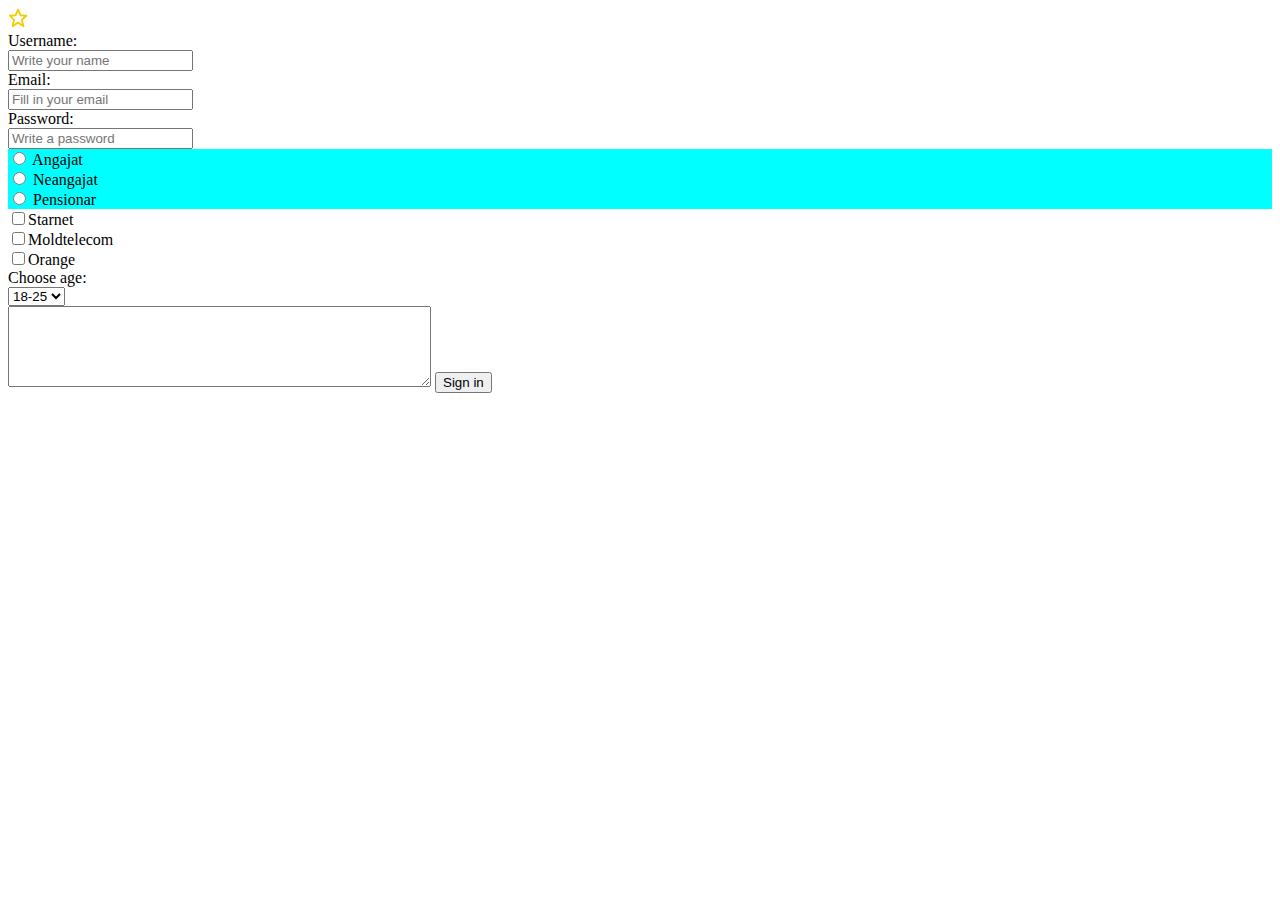
==== index.html @ ba99c690 "Add materials for lesson #9" ====
<!DOCTYPE html>
<html lang="en">

<head>
    <meta charset="UTF-8">
    <title>The Code Magazine</title>
    <link rel="stylesheet" href="style.css">
</head>

<body>
    <svg xmlns="http://www.w3.org/2000/svg" width="20" height="20" viewBox="0 0 20 20" fill="none">
        <path
            d="M5.0319 12.1308L3.66522 18.0488C3.6229 18.228 3.63561 18.4158 3.70168 18.5877C3.76775 18.7596 3.88411 18.9075 4.03557 19.0122C4.18703 19.1169 4.36655 19.1735 4.55068 19.1746C4.7348 19.1757 4.91498 19.1212 5.06767 19.0183L10.062 15.6888L15.0564 19.0183C15.2126 19.1221 15.3968 19.1755 15.5843 19.1714C15.7718 19.1673 15.9536 19.1058 16.1051 18.9953C16.2567 18.8849 16.3707 18.7306 16.432 18.5534C16.4933 18.3761 16.4988 18.1844 16.4478 18.0039L14.7702 12.1336L18.9308 8.38944C19.064 8.26946 19.1592 8.11304 19.2045 7.93955C19.2498 7.76605 19.2432 7.58308 19.1856 7.41327C19.1281 7.24345 19.022 7.09424 18.8805 6.98408C18.739 6.87392 18.5683 6.80764 18.3896 6.79345L13.1604 6.37703L10.8976 1.36801C10.8255 1.20672 10.7082 1.06976 10.5599 0.973657C10.4116 0.877554 10.2387 0.826416 10.062 0.826416C9.88532 0.826416 9.7124 0.877554 9.56413 0.973657C9.41586 1.06976 9.29857 1.20672 9.22641 1.36801L6.9636 6.37703L1.73445 6.79254C1.55875 6.80645 1.39079 6.87069 1.25065 6.97757C1.11052 7.08445 1.00414 7.22943 0.944242 7.39518C0.884346 7.56094 0.873472 7.74044 0.91292 7.91221C0.952367 8.08398 1.04047 8.24074 1.16668 8.36376L5.0319 12.1308ZM7.64877 8.16288C7.81249 8.14998 7.96973 8.09328 8.104 7.99871C8.23827 7.90414 8.34462 7.77519 8.41191 7.62538L10.062 3.97387L11.7121 7.62538C11.7794 7.77519 11.8858 7.90414 12.02 7.99871C12.1543 8.09328 12.3115 8.14998 12.4753 8.16288L16.1185 8.45181L13.1182 11.1521C12.8577 11.387 12.7541 11.7484 12.8495 12.0859L13.9988 16.108L10.572 13.8231C10.4216 13.7222 10.2445 13.6683 10.0634 13.6683C9.88224 13.6683 9.70519 13.7222 9.55478 13.8231L5.9739 16.2107L6.937 12.0409C6.97231 11.8876 6.96757 11.7277 6.92323 11.5767C6.8789 11.4257 6.79646 11.2887 6.68384 11.1787L3.89728 8.4619L7.64877 8.16288Z"
            fill="#F3CD03" />
    </svg>
    <!-- Inputs -->
    <form action="">
        <label for="username">Username: </label><br />
        <input type="text" placeholder="Write your name" name="username">
        <br />

        <label for="email">Email: </label><br />
        <input type="email" placeholder="Fill in your email" name="email" required>
        <br />

        <label for="password">Password: </label><br />
        <input type="password" placeholder="Write a password" name="password" required>

        <br />

        <div style="background-color: aqua;">
            <input type="radio" name="angajare" value="angajat"> Angajat<br>
            <input type="radio" name="angajare" value="neangajat"> Neangajat<br>
            <input type="radio" name="angajare" value="pensionar"> Pensionar<br>
        </div>

        <section>
            <input type="checkbox" name="company1" value="Starnet">Starnet<br>
            <input type="checkbox" name="company2" value="Moldtelecom">Moldtelecom<br>
            <input type="checkbox" name="company3" value="Orange">Orange<br>
        </section>

        <!-- Select - dropdown -->

        <label for="age"> Choose age: </label><br>
        <select name="age">
            <option value="18-25">18-25</option>
            <option value="25-35">25-35</option>
            <option value="35-45">35-45</option>
            <option value="45-55">45-55</option>
            <option value="55-65">55-65</option>
        </select>
        <br>

        <textarea name="paragraph" rows="5" cols="50"></textarea>
        <input type="submit" value="Sign in" />
    </form>
</body>

</html>
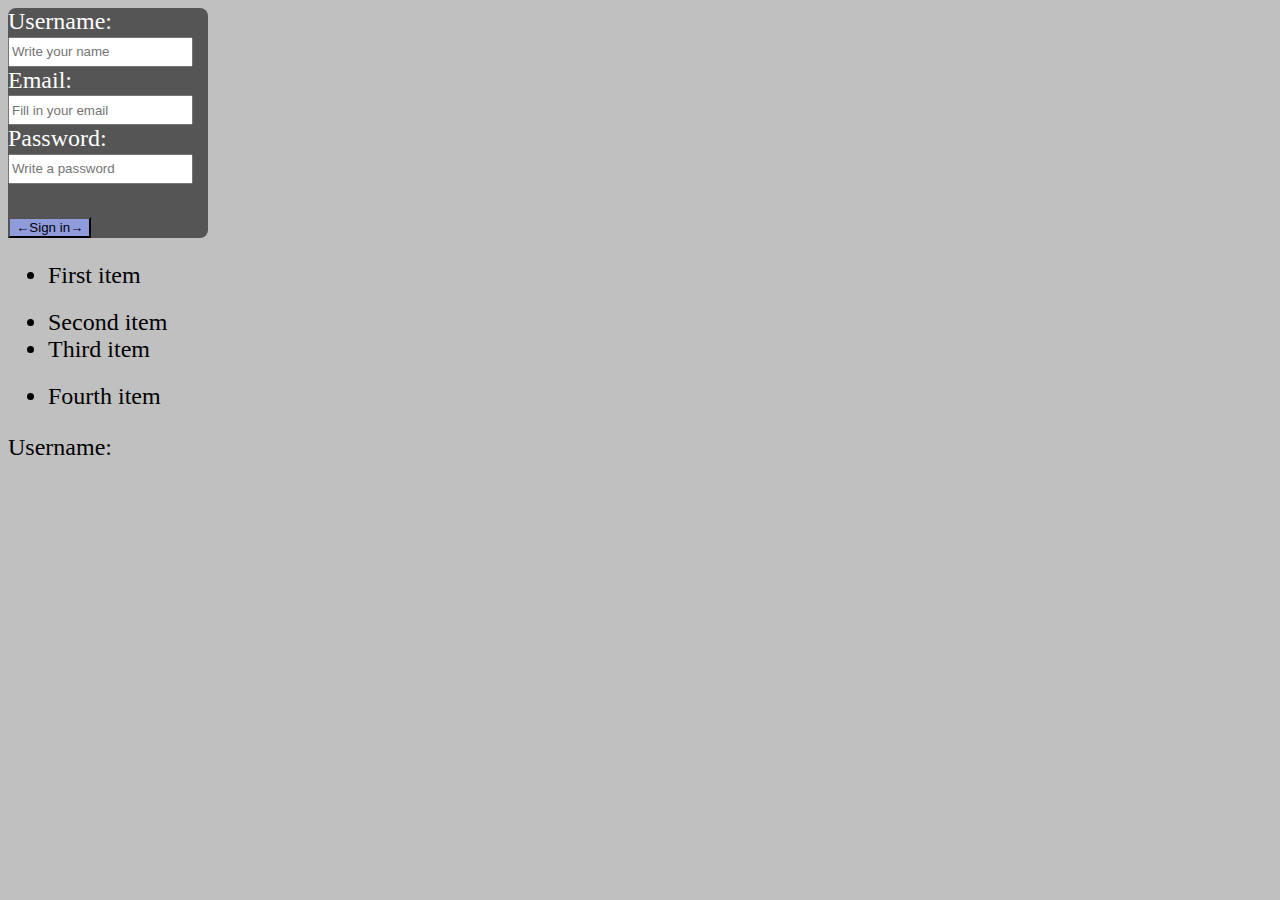
==== commit a2441a2d: "Add materials for lesson #10" ====
--- a/index.html
+++ b/index.html
@@ -8,53 +8,34 @@
 </head>
 
 <body>
-    <svg xmlns="http://www.w3.org/2000/svg" width="20" height="20" viewBox="0 0 20 20" fill="none">
-        <path
-            d="M5.0319 12.1308L3.66522 18.0488C3.6229 18.228 3.63561 18.4158 3.70168 18.5877C3.76775 18.7596 3.88411 18.9075 4.03557 19.0122C4.18703 19.1169 4.36655 19.1735 4.55068 19.1746C4.7348 19.1757 4.91498 19.1212 5.06767 19.0183L10.062 15.6888L15.0564 19.0183C15.2126 19.1221 15.3968 19.1755 15.5843 19.1714C15.7718 19.1673 15.9536 19.1058 16.1051 18.9953C16.2567 18.8849 16.3707 18.7306 16.432 18.5534C16.4933 18.3761 16.4988 18.1844 16.4478 18.0039L14.7702 12.1336L18.9308 8.38944C19.064 8.26946 19.1592 8.11304 19.2045 7.93955C19.2498 7.76605 19.2432 7.58308 19.1856 7.41327C19.1281 7.24345 19.022 7.09424 18.8805 6.98408C18.739 6.87392 18.5683 6.80764 18.3896 6.79345L13.1604 6.37703L10.8976 1.36801C10.8255 1.20672 10.7082 1.06976 10.5599 0.973657C10.4116 0.877554 10.2387 0.826416 10.062 0.826416C9.88532 0.826416 9.7124 0.877554 9.56413 0.973657C9.41586 1.06976 9.29857 1.20672 9.22641 1.36801L6.9636 6.37703L1.73445 6.79254C1.55875 6.80645 1.39079 6.87069 1.25065 6.97757C1.11052 7.08445 1.00414 7.22943 0.944242 7.39518C0.884346 7.56094 0.873472 7.74044 0.91292 7.91221C0.952367 8.08398 1.04047 8.24074 1.16668 8.36376L5.0319 12.1308ZM7.64877 8.16288C7.81249 8.14998 7.96973 8.09328 8.104 7.99871C8.23827 7.90414 8.34462 7.77519 8.41191 7.62538L10.062 3.97387L11.7121 7.62538C11.7794 7.77519 11.8858 7.90414 12.02 7.99871C12.1543 8.09328 12.3115 8.14998 12.4753 8.16288L16.1185 8.45181L13.1182 11.1521C12.8577 11.387 12.7541 11.7484 12.8495 12.0859L13.9988 16.108L10.572 13.8231C10.4216 13.7222 10.2445 13.6683 10.0634 13.6683C9.88224 13.6683 9.70519 13.7222 9.55478 13.8231L5.9739 16.2107L6.937 12.0409C6.97231 11.8876 6.96757 11.7277 6.92323 11.5767C6.8789 11.4257 6.79646 11.2887 6.68384 11.1787L3.89728 8.4619L7.64877 8.16288Z"
-            fill="#F3CD03" />
-    </svg>
-    <!-- Inputs -->
-    <form action="">
-        <label for="username">Username: </label><br />
-        <input type="text" placeholder="Write your name" name="username">
-        <br />
+    <section id="form-section" class="form-container">
+        <!-- Inputs -->
+        <form action="">
+            <label for="username">Username: </label><br />
+            <input type="text" placeholder="Write your name" name="username">
+            <br />
 
-        <label for="email">Email: </label><br />
-        <input type="email" placeholder="Fill in your email" name="email" required>
-        <br />
+            <label for="email">Email: </label><br />
+            <input type="email" placeholder="Fill in your email" name="email" required>
+            <br />
 
-        <label for="password">Password: </label><br />
-        <input type="password" placeholder="Write a password" name="password" required>
+            <label for="password">Password: </label><br />
+            <input type="password" placeholder="Write a password" name="password" required>
+            <br />
+            <br />
+            <!-- <input type="submit" class="submit-button" value="Sign in" /> -->
+            <button id="submit_button" type="submit" class="submit-button">Sign in</button>
+        </form>
+    </section>
 
-        <br />
+    <ul>
+        <li>First item</li>
+        <li>Second item</li>
+        <li>Third item</li>
+        <li>Fourth item</li>
+    </ul>
 
-        <div style="background-color: aqua;">
-            <input type="radio" name="angajare" value="angajat"> Angajat<br>
-            <input type="radio" name="angajare" value="neangajat"> Neangajat<br>
-            <input type="radio" name="angajare" value="pensionar"> Pensionar<br>
-        </div>
-
-        <section>
-            <input type="checkbox" name="company1" value="Starnet">Starnet<br>
-            <input type="checkbox" name="company2" value="Moldtelecom">Moldtelecom<br>
-            <input type="checkbox" name="company3" value="Orange">Orange<br>
-        </section>
-
-        <!-- Select - dropdown -->
-
-        <label for="age"> Choose age: </label><br>
-        <select name="age">
-            <option value="18-25">18-25</option>
-            <option value="25-35">25-35</option>
-            <option value="35-45">35-45</option>
-            <option value="45-55">45-55</option>
-            <option value="55-65">55-65</option>
-        </select>
-        <br>
-
-        <textarea name="paragraph" rows="5" cols="50"></textarea>
-        <input type="submit" value="Sign in" />
-    </form>
+    <label for="username">Username: </label>
 </body>
 
 </html>--- a/style.css
+++ b/style.css
@@ -0,0 +1,79 @@
+/* Selectori */
+/* tag selector */
+
+body {
+    background-color: #c0c0c0;
+}
+
+section {
+    background-color: #555555;
+    width: 200px;
+}
+
+input {
+    height: 24px;
+}
+
+/* class selector */
+.submit-button {
+    background-color: #909BDC;
+}
+
+/* id selector */
+#form-section {
+    border-radius: 8px;
+}
+
+/* Combined selectors */
+input.submit-button {
+    color: #ffffff;
+}
+
+section label {
+    color: #ffffff;
+}
+
+/* Colors - rgb (red, green, blue); rgba(red, green, blue, alpha); hexadecimal #6caractere  */
+/* rgb(255, 255, 255) - white */
+/* rgb(0, 0, 0) - black */
+/* rgba(255, 255, 255, 1) - white with 100% opacity */
+/* hexadecimal  #ffffff - white */
+/* hexadecimal  #000000 - black */
+
+/* pseudo-elements ::before ::after */
+.submit-button::after {
+    content: "\2192";
+}
+
+.submit-button::before {
+    content: "\2190";
+}
+
+/* pseudo-classes :hover :active :focus :first-child :last-child :nth-child(3, even, odd, 3n) */
+.submit-button:hover {
+    background-color: #a6afe3;
+}
+
+.submit-button:active {
+    background-color: #737cb0;
+}
+
+.submit-button:focus {
+    background-color: #5b638d;
+}
+
+/* li:first-child {
+    margin-top: 12px;
+}
+
+li:last-child {
+    margin-bottom: 12px;
+} */
+
+li:nth-child(odd) {
+    margin-bottom: 20px;
+}
+
+body {
+    font-size: 24px;
+}
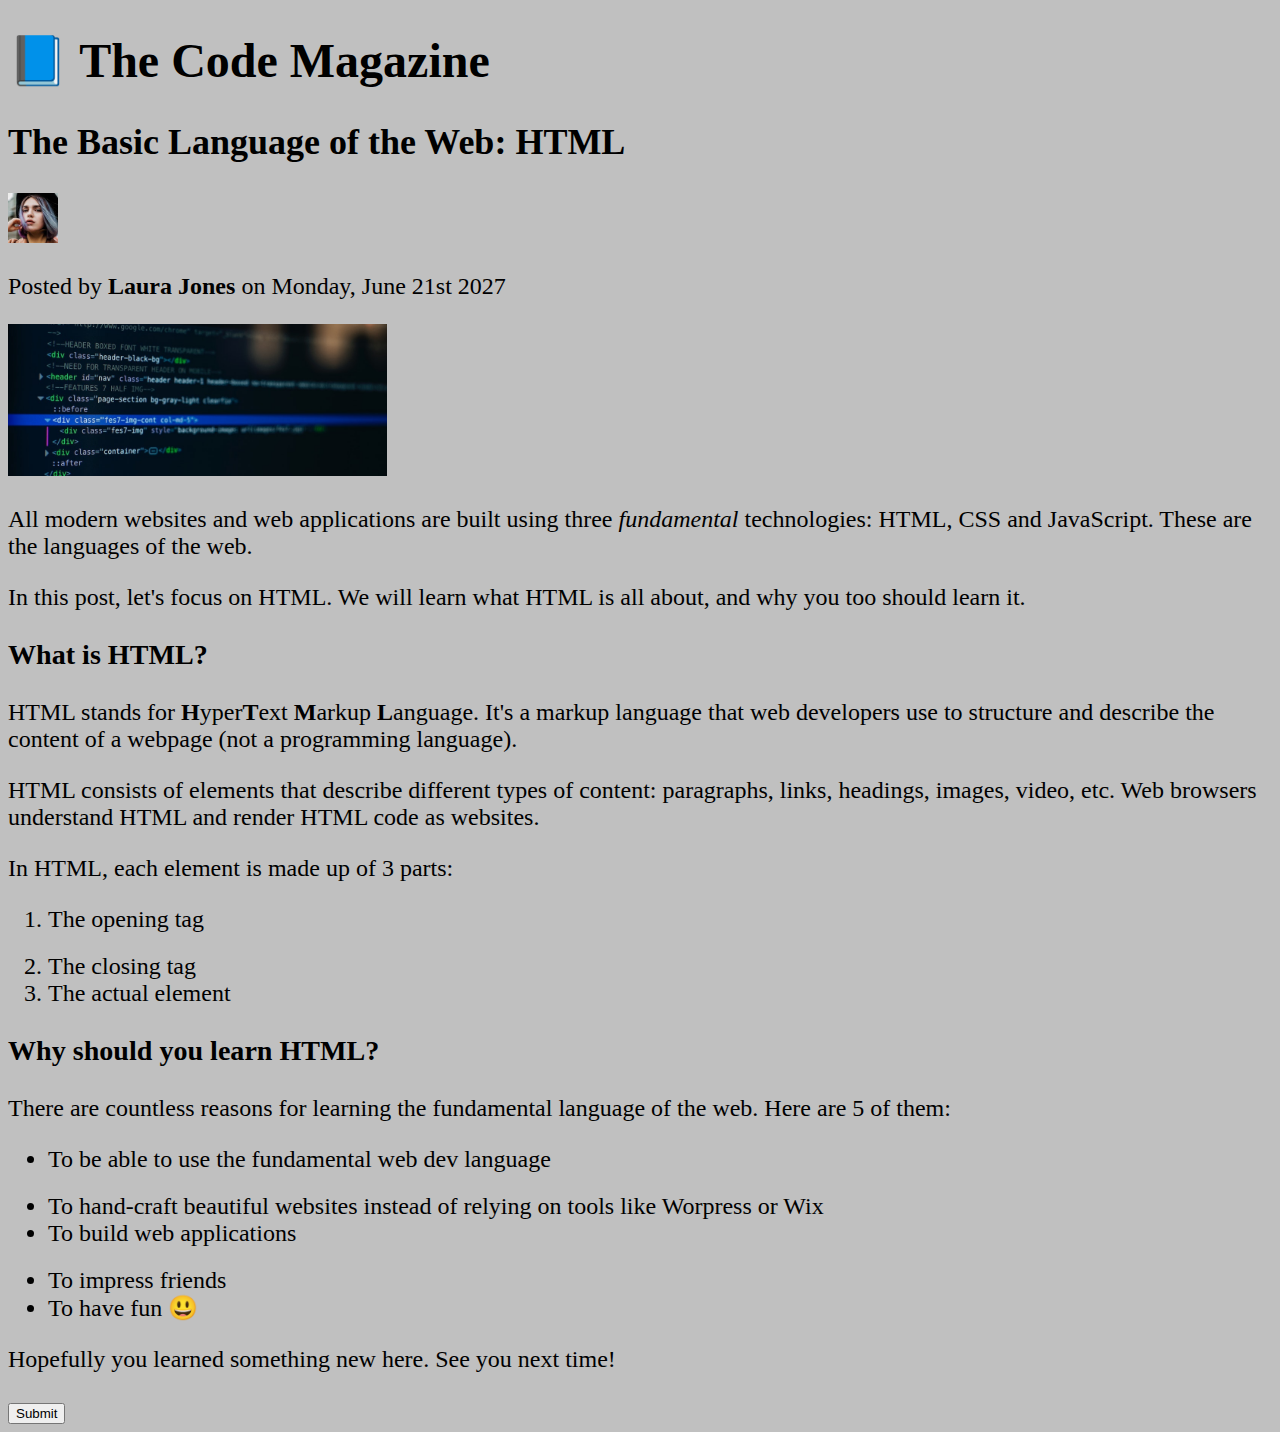
==== commit eccb28ae: "Add materials from lesson 10" ====
--- a/index.html
+++ b/index.html
@@ -8,34 +8,41 @@
 </head>
 
 <body>
-    <section id="form-section" class="form-container">
-        <!-- Inputs -->
-        <form action="">
-            <label for="username">Username: </label><br />
-            <input type="text" placeholder="Write your name" name="username">
-            <br />
-
-            <label for="email">Email: </label><br />
-            <input type="email" placeholder="Fill in your email" name="email" required>
-            <br />
-
-            <label for="password">Password: </label><br />
-            <input type="password" placeholder="Write a password" name="password" required>
-            <br />
-            <br />
-            <!-- <input type="submit" class="submit-button" value="Sign in" /> -->
-            <button id="submit_button" type="submit" class="submit-button">Sign in</button>
-        </form>
-    </section>
-
+    <h1 id="main-title">📘 The Code Magazine</h1>
+    <!-- <a href="#">Blog</a>
+    <a href="#">Challenges</a>
+    <a href="#">Flexbox</a>
+    <a href="#">CSS Grid</a> -->
+    <h2>The Basic Language of the Web: HTML</h2>
+    <img src="img/laura-jones.jpg" alt="A image with a face woman" width="50">
+    <p>Posted by <strong>Laura Jones</strong> on Monday, June 21st 2027</p>
+    <img src="img/post-img.jpg" alt="A image with code" width="30%">
+    <p>All modern websites and web applications are built using three <em>fundamental</em> technologies: HTML, CSS and
+        JavaScript. These are the languages of the web.</p>
+    <p>In this post, let's focus on HTML. We will learn what HTML is all about, and why you too should learn it.</p>
+    <h3>What is HTML?</h3>
+    <p>HTML stands for <strong>H</strong>yper<strong>T</strong>ext <strong>M</strong>arkup <strong>L</strong>anguage.
+        It's a markup language that web developers use to structure and describe the content of a webpage (not a
+        programming language).</p>
+    <p>HTML consists of elements that describe different types of content: paragraphs, links, headings, images, video,
+        etc. Web browsers understand HTML and render HTML code as websites.</p>
+    <p>In HTML, each element is made up of 3 parts:</p>
+    <ol>
+        <li>The opening tag</li>
+        <li>The closing tag</li>
+        <li>The actual element</li>
+    </ol>
+    <h3>Why should you learn HTML?</h3>
+    <p>There are countless reasons for learning the fundamental language of the web. Here are 5 of them:</p>
     <ul>
-        <li>First item</li>
-        <li>Second item</li>
-        <li>Third item</li>
-        <li>Fourth item</li>
+        <li>To be able to use the fundamental web dev language</li>
+        <li>To hand-craft beautiful websites instead of relying on tools like Worpress or Wix</li>
+        <li>To build web applications</li>
+        <li>To impress friends</li>
+        <li>To have fun 😃</li>
     </ul>
-
-    <label for="username">Username: </label>
+    <p>Hopefully you learned something new here. See you next time!</p>
+    <button class="btn-style">Submit</button>
 </body>
 
 </html>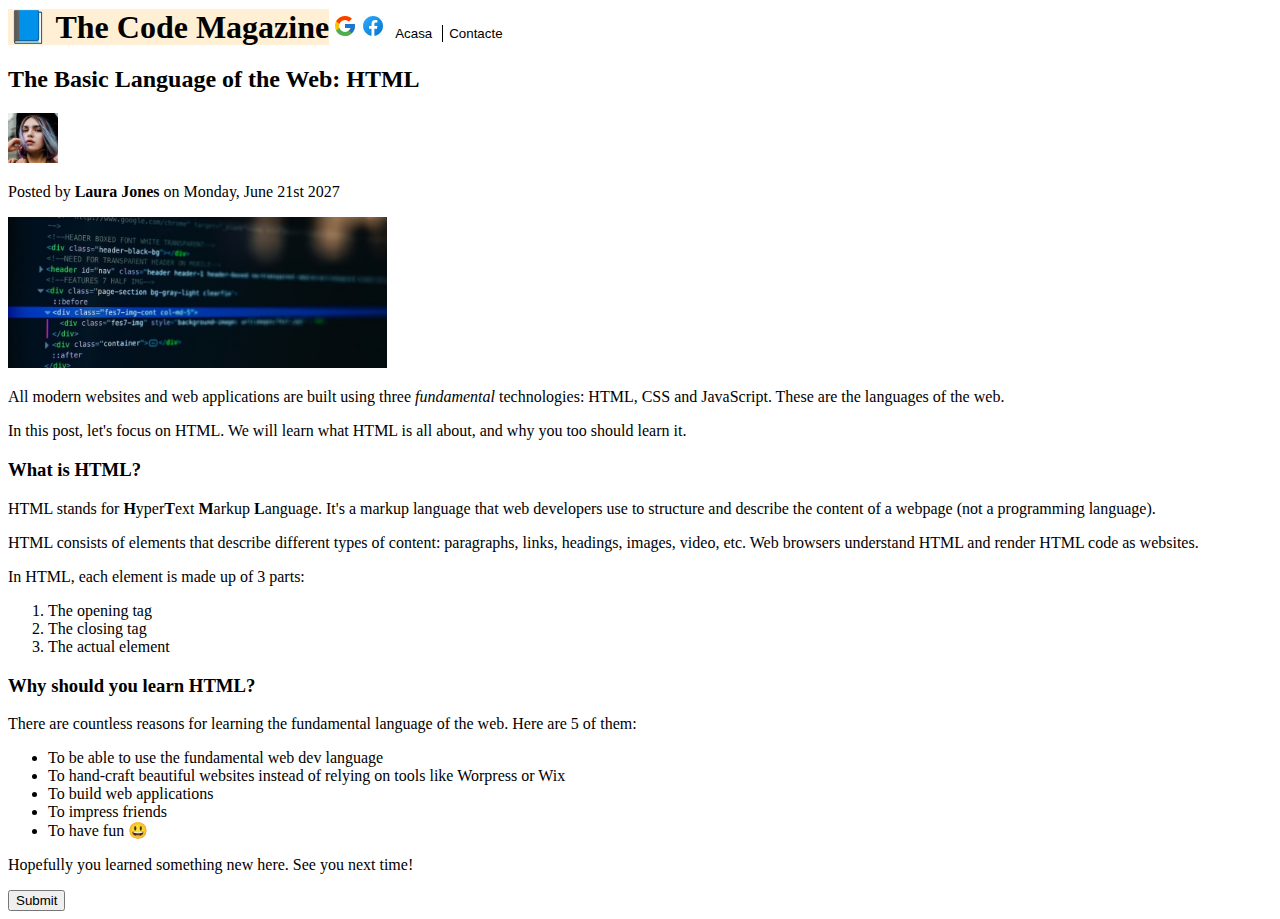
==== commit 894cbd2f: "Add materials from lesson 12" ====
--- a/index.html
+++ b/index.html
@@ -8,11 +8,19 @@
 </head>
 
 <body>
-    <h1 id="main-title">📘 The Code Magazine</h1>
-    <!-- <a href="#">Blog</a>
-    <a href="#">Challenges</a>
-    <a href="#">Flexbox</a>
-    <a href="#">CSS Grid</a> -->
+    <header>
+        <h1 id="main-title">📘 The Code Magazine</h1>
+        <nav>
+            <a href="https://www.google.com" class="google-icon">
+                <img src="google.svg" alt="Google icon" />
+            </a>
+            <a href="https://www.facebook.com">
+                <img src="facebook.svg" alt="Facebook icon" class="facebook-icon" />
+            </a>
+            <button>Acasa</button>
+            <button>Contacte</button>
+        </nav>
+    </header>
     <h2>The Basic Language of the Web: HTML</h2>
     <img src="img/laura-jones.jpg" alt="A image with a face woman" width="50">
     <p>Posted by <strong>Laura Jones</strong> on Monday, June 21st 2027</p>
@@ -42,7 +50,7 @@
         <li>To have fun 😃</li>
     </ul>
     <p>Hopefully you learned something new here. See you next time!</p>
-    <button class="btn-style">Submit</button>
+    <button id="submit">Submit</button>
 </body>
 
 </html>--- a/style.css
+++ b/style.css
@@ -1,79 +1,28 @@
-/* Selectori */
-/* tag selector */
-
-body {
-    background-color: #c0c0c0;
+h1 {
+    background-color: #FFEFD5;
 }
 
-section {
-    background-color: #555555;
-    width: 200px;
+h1, nav {
+    display: inline;
 }
 
-input {
+a {
+    text-decoration: none;
+}
+
+.google-icon img, .facebook-icon {
+    width: 24px;
     height: 24px;
 }
 
-/* class selector */
-.submit-button {
-    background-color: #909BDC;
+nav button:last-child {
+    border-left: 1px solid black;
 }
 
-/* id selector */
-#form-section {
-    border-radius: 8px;
+nav button {
+    background-color: transparent;
+    border: none;
+    cursor: pointer;
 }
 
-/* Combined selectors */
-input.submit-button {
-    color: #ffffff;
-}
 
-section label {
-    color: #ffffff;
-}
-
-/* Colors - rgb (red, green, blue); rgba(red, green, blue, alpha); hexadecimal #6caractere  */
-/* rgb(255, 255, 255) - white */
-/* rgb(0, 0, 0) - black */
-/* rgba(255, 255, 255, 1) - white with 100% opacity */
-/* hexadecimal  #ffffff - white */
-/* hexadecimal  #000000 - black */
-
-/* pseudo-elements ::before ::after */
-.submit-button::after {
-    content: "\2192";
-}
-
-.submit-button::before {
-    content: "\2190";
-}
-
-/* pseudo-classes :hover :active :focus :first-child :last-child :nth-child(3, even, odd, 3n) */
-.submit-button:hover {
-    background-color: #a6afe3;
-}
-
-.submit-button:active {
-    background-color: #737cb0;
-}
-
-.submit-button:focus {
-    background-color: #5b638d;
-}
-
-/* li:first-child {
-    margin-top: 12px;
-}
-
-li:last-child {
-    margin-bottom: 12px;
-} */
-
-li:nth-child(odd) {
-    margin-bottom: 20px;
-}
-
-body {
-    font-size: 24px;
-}
